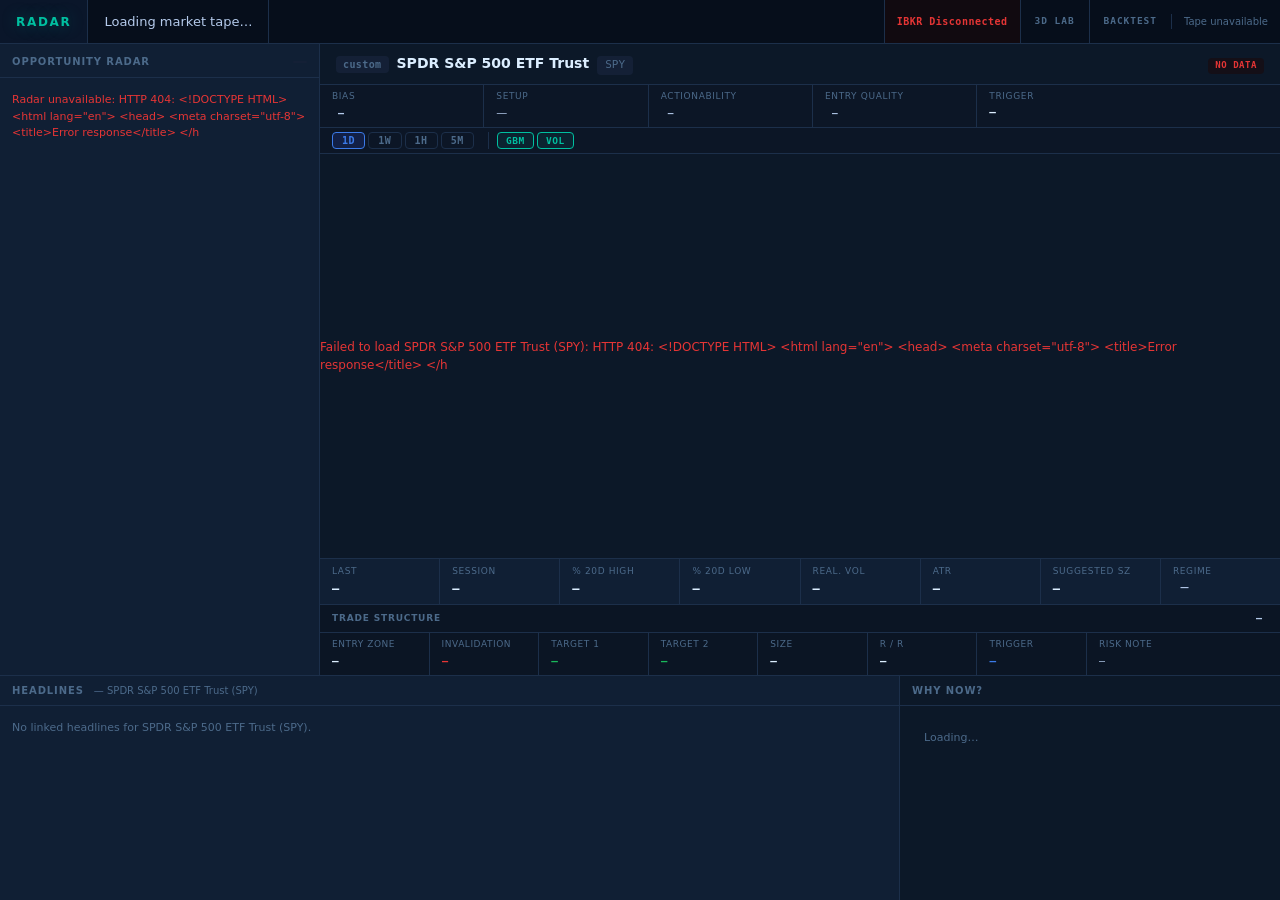
==== templates/index.html @ ae81a451 "Initial commit — SYBIL Algo-RADAR v2 - Cross-asset opportunity radar (26 instruments) with IBKR + yf" ====
<!DOCTYPE html>
<html lang="en">
<head>
  <meta charset="UTF-8">
  <meta name="viewport" content="width=device-width, initial-scale=1.0">
  <title>Cross-Asset Opportunity Radar</title>
  <link rel="stylesheet" href="/static/css/app.css">
  <script src="https://cdn.plot.ly/plotly-2.26.0.min.js" defer></script>
</head>
<body>

<div id="app">

  <!-- ── A: TAPE STRIP ────────────────────────────────────────────────────── -->
  <header id="tape-strip">
    <div id="tape-brand">RADAR</div>
    <div id="tape-scroll-wrapper">
      <div id="tape-items">
        <div class="tape-item" style="color:var(--text-dim);padding:0 16px;align-self:center">
          Loading market tape…
        </div>
      </div>
    </div>
    <!-- IBKR connection badge — always visible -->
    <div id="ibkr-badge" class="ibkr-badge disconnected" title="IBKR connection status">
      IBKR —
    </div>
    <a id="lab-link" href="/lab/3d" title="3D Research Lab — experimental views">3D Lab</a>
    <a id="bt-link" href="/research/backtest" title="Strategy Backtest &amp; Research">Backtest</a>
    <div id="tape-status"></div>
  </header>

  <!-- ── MAIN GRID (radar | detail) ──────────────────────────────────────── -->
  <div id="main-grid">

    <!-- ── B: OPPORTUNITY RADAR ─────────────────────────────────────────── -->
    <div id="radar-panel">
      <div id="radar-header">
        <h2>Opportunity Radar</h2>
        <span id="radar-count"></span>
      </div>

      <div data-role="loading" class="inline-state">
        <div class="spinner"></div>Computing signals…
      </div>
      <div data-role="error"   class="inline-state error   hidden">Radar unavailable.</div>
      <div data-role="timeout" class="inline-state timeout hidden">Opportunity radar — request timed out.</div>
      <div data-role="empty"   class="inline-state hidden">No opportunities computed.</div>

      <div data-role="content" id="radar-body" style="visibility:hidden"></div>
    </div>

    <!-- ── C: SELECTED INSTRUMENT ──────────────────────────────────────── -->
    <div id="detail-panel">

      <div id="detail-header">
        <span id="detail-rank" class="detail-rank" title="Rank in current opportunity list"></span>
        <span id="detail-title">SPDR S&amp;P 500 ETF Trust</span>
        <span id="detail-symbol-badge">SPY</span>
        <span id="detail-change"></span>
        <span id="mds-chip" class="mds-chip" title="Market data status for this instrument"></span>
      </div>

      <!-- actionability bar — answers "should I trade this right now?" -->
      <div id="action-bar">
        <div class="action-cell">
          <span class="action-label">Bias</span>
          <span class="dir-badge" id="ab-bias">—</span>
        </div>
        <div class="action-cell">
          <span class="action-label">Setup</span>
          <span class="action-value" id="ab-setup">—</span>
        </div>
        <div class="action-cell">
          <span class="action-label">Actionability</span>
          <span class="act-badge" id="ab-action">—</span>
        </div>
        <div class="action-cell">
          <span class="action-label">Entry Quality</span>
          <span class="eq-badge" id="ab-entry">—</span>
        </div>
        <div class="action-cell action-cell-wide">
          <span class="action-label">Trigger</span>
          <span class="action-trigger" id="ab-trigger">—</span>
        </div>
      </div>

      <!-- chart toolbar: timeframe + toggles -->
      <div id="chart-toolbar">
        <div id="tf-buttons">
          <button class="tf-btn active" data-tf="1d" onclick="selectTf('1d',this)">1D</button>
          <button class="tf-btn" data-tf="1w" onclick="selectTf('1w',this)">1W</button>
          <button class="tf-btn" data-tf="1h" onclick="selectTf('1h',this)">1H</button>
          <button class="tf-btn" data-tf="5m" onclick="selectTf('5m',this)">5M</button>
        </div>
        <div id="chart-toggles">
          <button class="chart-toggle active" id="tog-gbm" onclick="toggleGbm(this)" title="GBM forecast cone">GBM</button>
          <button class="chart-toggle active" id="tog-vol" onclick="toggleVol(this)" title="Volume subplot">VOL</button>
        </div>
        <span id="tf-label"></span>
      </div>

      <!-- chart area -->
      <div id="chart-panel" style="flex:1;position:relative;min-height:0;overflow:hidden;display:flex;flex-direction:column;">

        <div data-role="loading" class="panel-state">
          <div class="spinner"></div>Loading chart…
        </div>
        <div data-role="error"   class="panel-state hidden state-error">Chart unavailable.</div>
        <div data-role="timeout" class="panel-state hidden state-timeout">Chart — request timed out.</div>
        <div data-role="empty"   class="panel-state hidden state-empty">No chart data available.</div>

        <div data-role="content" id="price-chart" style="flex:1;visibility:hidden;"></div>
      </div>

      <!-- ── context bar ────────────────────────────────────────────────── -->
      <div id="context-bar">
        <div class="ctx-cell">
          <span class="ctx-label">Last</span>
          <span class="ctx-value" id="ctx-last">—</span>
        </div>
        <div class="ctx-cell">
          <span class="ctx-label">Session</span>
          <span class="ctx-value" id="ctx-chg">—</span>
        </div>
        <div class="ctx-cell">
          <span class="ctx-label">% 20D High</span>
          <span class="ctx-value" id="ctx-high20">—</span>
        </div>
        <div class="ctx-cell">
          <span class="ctx-label">% 20D Low</span>
          <span class="ctx-value" id="ctx-low20">—</span>
        </div>
        <div class="ctx-cell">
          <span class="ctx-label">Real. Vol</span>
          <span class="ctx-value" id="ctx-rvol">—</span>
        </div>
        <div class="ctx-cell">
          <span class="ctx-label">ATR</span>
          <span class="ctx-value" id="ctx-atr">—</span>
        </div>
        <div class="ctx-cell">
          <span class="ctx-label">Suggested Sz</span>
          <span class="ctx-value" id="ctx-size">—</span>
        </div>
        <div class="ctx-cell">
          <span class="ctx-label">Regime</span>
          <span class="regime-chip" id="ctx-regime">—</span>
        </div>
      </div>

      <!-- ── trade structure box ─────────────────────────────────────────── -->
      <div id="trade-box">
        <div id="trade-box-header">
          <span>Trade Structure</span>
          <span id="ts-direction-badge" class="dir-badge">—</span>
        </div>
        <div id="trade-cells">
          <div class="trade-cell">
            <span class="trade-label">Entry Zone</span>
            <span class="trade-val" id="ts-entry">—</span>
          </div>
          <div class="trade-cell">
            <span class="trade-label">Invalidation</span>
            <span class="trade-val danger" id="ts-invalid">—</span>
          </div>
          <div class="trade-cell">
            <span class="trade-label">Target 1</span>
            <span class="trade-val pos" id="ts-t1">—</span>
          </div>
          <div class="trade-cell">
            <span class="trade-label">Target 2</span>
            <span class="trade-val pos" id="ts-t2">—</span>
          </div>
          <div class="trade-cell">
            <span class="trade-label">Size</span>
            <span class="trade-val" id="ts-size">—</span>
          </div>
          <div class="trade-cell">
            <span class="trade-label">R / R</span>
            <span class="trade-val" id="ts-rr">—</span>
          </div>
          <div class="trade-cell">
            <span class="trade-label">Trigger</span>
            <span class="trade-val" id="ts-trigger">—</span>
          </div>
          <div class="trade-cell trade-cell-wide">
            <span class="trade-label">Risk Note</span>
            <span class="trade-val dim" id="ts-note">—</span>
          </div>
        </div>
      </div>

    </div><!-- /detail-panel -->
  </div><!-- /main-grid -->

  <!-- ── BOTTOM GRID (news | why-now) ─────────────────────────────────────── -->
  <div id="bottom-grid">

    <!-- ── D: NEWS ──────────────────────────────────────────────────────── -->
    <div id="news-panel">
      <div id="news-header">
        <h3>Headlines</h3>
        <span id="news-instrument-label"></span>
      </div>
      <div id="news-list">
        <div class="inline-state">Select an instrument to load headlines.</div>
      </div>
    </div>

    <!-- ── E: WHY NOW ───────────────────────────────────────────────────── -->
    <div id="whynow-panel">
      <div id="whynow-header">
        <h3>Why Now?</h3>
      </div>
      <div id="whynow-bullets">
        <div class="inline-state">Select an instrument.</div>
      </div>
    </div>

  </div><!-- /bottom-grid -->

</div><!-- /app -->

<script src="/static/js/app.js"></script>
</body>
</html>
---- static/css/app.css ----
/* ── reset & base ─────────────────────────────────────────────────────────── */
*, *::before, *::after { box-sizing: border-box; margin: 0; padding: 0; }

:root {
  /* ─── SYBIL Design Tokens ─────────────────────────────────────────────── */
  /* Backgrounds — cold deep navy, not generic black */
  --sybil-bg-main:     #07101e;
  --sybil-bg-surface:  #0c1828;
  --sybil-bg-panel:    #101f34;
  --sybil-bg-elevated: #152640;
  --sybil-bg-tape:     #060e1b;
  --sybil-bg-brand:    #0a162a;

  /* Borders */
  --sybil-border:      #1c2f4a;
  --sybil-border-hi:   #274868;

  /* Text */
  --sybil-text-main:   #b4caeb;
  --sybil-text-muted:  #4c6a8a;
  --sybil-text-bright: #dceeff;

  /* Accents */
  --sybil-accent-1:    #3b7ae8;   /* primary blue */
  --sybil-accent-dim:  #122046;   /* accent bg */
  --sybil-accent-2:    #00bfa0;   /* teal — brand differentiation */

  /* Semantic */
  --sybil-pos:         #19b85a;
  --sybil-pos-bg:      #052214;
  --sybil-neg:         #e53535;
  --sybil-neg-bg:      #300808;
  --sybil-warning:     #e5980a;
  --sybil-success:     #19b85a;
  --sybil-danger:      #e53535;

  /* Tags & chips */
  --sybil-tag-bg:      #142036;
  --sybil-tag-text:    #608ab2;

  /* Chart */
  --sybil-grid:        #18293e;

  /* Typography */
  --sybil-mono:   "JetBrains Mono", "Fira Code", "Cascadia Code", ui-monospace, monospace;
  --sybil-sans:   "Inter", system-ui, -apple-system, sans-serif;
  --sybil-radius:    4px;
  --sybil-radius-lg: 8px;
}

html, body {
  height: 100%;
  background: var(--sybil-bg-main);
  color: var(--sybil-text-main);
  font-family: var(--sybil-sans);
  font-size: 13px;
  line-height: 1.5;
  overflow: hidden;
}

#app {
  display: grid;
  grid-template-rows: 44px 1fr 224px;
  grid-template-columns: 1fr;
  height: 100vh;
  overflow: hidden;
}

/* ── tape strip ──────────────────────────────────────────────────────────── */
#tape-strip {
  grid-row: 1;
  display: flex;
  align-items: center;
  background: var(--sybil-bg-tape);
  border-bottom: 1px solid var(--sybil-border);
  overflow: hidden;
  position: relative;
  gap: 0;
}

#tape-brand {
  flex-shrink: 0;
  padding: 0 16px;
  font-weight: 700;
  font-size: 12px;
  letter-spacing: 0.14em;
  color: var(--sybil-accent-2);
  border-right: 1px solid var(--sybil-border);
  height: 100%;
  display: flex;
  align-items: center;
  background: var(--sybil-bg-brand);
  white-space: nowrap;
  text-shadow: 0 0 16px rgba(0,191,160,0.35);
}

#tape-scroll-wrapper {
  flex: 1;
  overflow: hidden;
  mask-image: linear-gradient(to right, transparent 0%, black 2%, black 98%, transparent 100%);
}

#tape-items {
  display: flex;
  gap: 0;
  width: max-content;
  animation: tape-scroll 70s linear infinite;
}

#tape-items:hover { animation-play-state: paused; }

@keyframes tape-scroll {
  0%   { transform: translateX(0); }
  100% { transform: translateX(-50%); }
}

.tape-item {
  display: flex;
  flex-direction: column;
  justify-content: center;
  padding: 0 16px;
  border-right: 1px solid var(--sybil-border);
  min-width: 118px;
  cursor: pointer;
  transition: background 0.12s;
  height: 44px;
}
.tape-item:hover { background: var(--sybil-bg-panel); }

.tape-symbol {
  font-family: var(--sybil-mono);
  font-size: 10.5px;
  font-weight: 700;
  color: var(--sybil-text-bright);
  letter-spacing: 0.04em;
  line-height: 1.2;
}

.tape-name {
  font-size: 9px;
  color: var(--sybil-text-muted);
  white-space: nowrap;
  overflow: hidden;
  text-overflow: ellipsis;
  max-width: 106px;
  line-height: 1.2;
}

.tape-price {
  font-family: var(--sybil-mono);
  font-size: 11px;
  font-weight: 600;
  color: var(--sybil-text-main);
  line-height: 1.2;
}

.tape-chg { font-family: var(--sybil-mono); font-size: 10px; line-height: 1.2; }
.tape-chg.pos  { color: var(--sybil-pos); }
.tape-chg.neg  { color: var(--sybil-neg); }
.tape-chg.flat { color: var(--sybil-text-muted); }

#tape-status {
  flex-shrink: 0;
  padding: 0 12px;
  font-size: 10px;
  color: var(--sybil-text-muted);
  border-left: 1px solid var(--sybil-border);
  white-space: nowrap;
}

/* ── main grid ───────────────────────────────────────────────────────────── */
#main-grid {
  grid-row: 2;
  display: grid;
  grid-template-columns: 320px 1fr;
  overflow: hidden;
  border-bottom: 1px solid var(--sybil-border);
}

/* ── radar panel ─────────────────────────────────────────────────────────── */
#radar-panel {
  background: var(--sybil-bg-panel);
  border-right: 1px solid var(--sybil-border);
  display: flex;
  flex-direction: column;
  overflow: hidden;
}

#radar-header {
  padding: 10px 12px 8px;
  border-bottom: 1px solid var(--sybil-border);
  display: flex;
  align-items: center;
  gap: 8px;
  flex-shrink: 0;
}

#radar-header h2 {
  font-size: 10px;
  font-weight: 700;
  letter-spacing: 0.09em;
  color: var(--sybil-text-muted);
  text-transform: uppercase;
  flex: 1;
}

#radar-count {
  font-size: 10px;
  color: var(--sybil-text-muted);
  background: var(--sybil-tag-bg);
  padding: 1px 7px;
  border-radius: 10px;
}

#radar-body {
  flex: 1;
  overflow-y: auto;
}

#radar-body::-webkit-scrollbar { width: 4px; }
#radar-body::-webkit-scrollbar-track { background: transparent; }
#radar-body::-webkit-scrollbar-thumb { background: var(--sybil-border-hi); border-radius: 2px; }

.radar-row {
  padding: 9px 12px;
  border-bottom: 1px solid var(--sybil-border);
  cursor: pointer;
  transition: background 0.1s;
}
.radar-row:hover    { background: #162540; }
.radar-row.selected { background: var(--sybil-accent-dim); border-left: 2px solid var(--sybil-accent-1); }

.radar-row-top {
  display: flex;
  align-items: center;
  gap: 6px;
  margin-bottom: 4px;
}

.radar-name {
  font-size: 12px;
  font-weight: 600;
  color: var(--sybil-text-bright);
  flex: 1;
  white-space: nowrap;
  overflow: hidden;
  text-overflow: ellipsis;
}

.dir-badge {
  font-size: 10px;
  font-weight: 700;
  font-family: var(--sybil-mono);
  padding: 1px 6px;
  border-radius: var(--sybil-radius);
  flex-shrink: 0;
}
.dir-badge.long  { background: var(--sybil-pos-bg);  color: var(--sybil-pos); }
.dir-badge.short { background: var(--sybil-neg-bg);  color: var(--sybil-neg); }

.conv-bar-wrap {
  display: flex;
  align-items: center;
  gap: 6px;
  margin-bottom: 4px;
}
.conv-bar-bg {
  flex: 1;
  height: 3px;
  background: var(--sybil-border-hi);
  border-radius: 2px;
  overflow: hidden;
}
.conv-bar-fill {
  height: 100%;
  border-radius: 2px;
  background: var(--sybil-accent-1);
  transition: width 0.4s ease;
}
.conv-bar-fill.high { background: var(--sybil-pos); }
.conv-bar-fill.low  { background: var(--sybil-text-muted); }

.conv-val {
  font-family: var(--sybil-mono);
  font-size: 10px;
  color: var(--sybil-text-bright);
  width: 24px;
  text-align: right;
  flex-shrink: 0;
}

.radar-meta {
  display: flex;
  gap: 10px;
  font-size: 10px;
  color: var(--sybil-text-muted);
  font-family: var(--sybil-mono);
  flex-wrap: wrap;
}

.radar-meta span { white-space: nowrap; }
.radar-meta .hi  { color: var(--sybil-text-main); }

.radar-reason {
  font-size: 10px;
  color: var(--sybil-text-muted);
  margin-top: 4px;
  line-height: 1.4;
  overflow: hidden;
  display: -webkit-box;
  -webkit-line-clamp: 2;
  -webkit-box-orient: vertical;
}

.tag-list { display: flex; flex-wrap: wrap; gap: 4px; margin-top: 4px; }
.tag {
  font-size: 9px;
  padding: 1px 5px;
  border-radius: 3px;
  background: var(--sybil-tag-bg);
  color: var(--sybil-tag-text);
  text-transform: uppercase;
  letter-spacing: 0.05em;
  font-weight: 600;
}

/* ── detail panel ────────────────────────────────────────────────────────── */
#detail-panel {
  display: flex;
  flex-direction: column;
  overflow: hidden;
  background: var(--sybil-bg-surface);
}

#detail-header {
  padding: 9px 16px;
  border-bottom: 1px solid var(--sybil-border);
  display: flex;
  align-items: baseline;
  gap: 8px;
  flex-shrink: 0;
}

#detail-title {
  font-size: 14px;
  font-weight: 600;
  color: var(--sybil-text-bright);
}

#detail-symbol-badge {
  font-family: var(--sybil-mono);
  font-size: 11px;
  color: var(--sybil-text-muted);
  background: var(--sybil-tag-bg);
  padding: 1px 8px;
  border-radius: var(--sybil-radius);
}

#detail-class {
  font-size: 10px;
  color: var(--sybil-text-muted);
}

/* rank indicator in detail header */
.detail-rank {
  font-family: var(--sybil-mono);
  font-size: 10px;
  font-weight: 700;
  padding: 1px 7px;
  border-radius: var(--sybil-radius);
  background: var(--sybil-accent-dim);
  color: var(--sybil-accent-1);
  flex-shrink: 0;
  letter-spacing: 0.04em;
}
.detail-rank.custom {
  background: var(--sybil-tag-bg);
  color: var(--sybil-text-muted);
}

#detail-change {
  margin-left: auto;
  font-family: var(--sybil-mono);
  font-size: 13px;
  font-weight: 600;
  letter-spacing: 0.01em;
}
#detail-change.pos { color: var(--sybil-pos); }
#detail-change.neg { color: var(--sybil-neg); }

#chart-area {
  flex: 1;
  position: relative;
  min-height: 0;
}

#price-chart {
  width: 100%;
  height: 100%;
}

/* chart states */
.panel-state {
  position: absolute;
  inset: 0;
  display: flex;
  align-items: center;
  justify-content: center;
  font-size: 12px;
  color: var(--sybil-text-muted);
  background: var(--sybil-bg-surface);
  z-index: 10;
}
.panel-state.hidden { display: none; }

.spinner {
  width: 20px; height: 20px;
  border: 2px solid var(--sybil-border-hi);
  border-top-color: var(--sybil-accent-1);
  border-radius: 50%;
  animation: spin 0.8s linear infinite;
  margin-right: 8px;
}
@keyframes spin { to { transform: rotate(360deg); } }

.state-error   { color: var(--sybil-neg); }
.state-timeout { color: #f97316; }
.state-empty   { color: var(--sybil-text-muted); }

/* ── context bar ─────────────────────────────────────────────────────────── */
#context-bar {
  flex-shrink: 0;
  display: flex;
  gap: 0;
  border-top: 1px solid var(--sybil-border);
  background: var(--sybil-bg-panel);
}

.ctx-cell {
  flex: 1;
  padding: 6px 12px;
  border-right: 1px solid var(--sybil-border);
  display: flex;
  flex-direction: column;
  gap: 2px;
}
.ctx-cell:last-child { border-right: none; }

.ctx-label {
  font-size: 9px;
  text-transform: uppercase;
  letter-spacing: 0.07em;
  color: var(--sybil-text-muted);
}

.ctx-value {
  font-family: var(--sybil-mono);
  font-size: 12px;
  font-weight: 600;
  color: var(--sybil-text-bright);
}
.ctx-value.pos { color: var(--sybil-pos); }
.ctx-value.neg { color: var(--sybil-neg); }

/* ── bottom grid ─────────────────────────────────────────────────────────── */
#bottom-grid {
  grid-row: 3;
  display: grid;
  grid-template-columns: 1fr 380px;
  overflow: hidden;
}

/* ── news panel ──────────────────────────────────────────────────────────── */
#news-panel {
  background: var(--sybil-bg-panel);
  border-right: 1px solid var(--sybil-border);
  display: flex;
  flex-direction: column;
  overflow: hidden;
}

#news-header {
  padding: 7px 12px;
  border-bottom: 1px solid var(--sybil-border);
  display: flex;
  align-items: center;
  gap: 8px;
  flex-shrink: 0;
}

#news-header h3 {
  font-size: 10px;
  font-weight: 700;
  letter-spacing: 0.09em;
  color: var(--sybil-text-muted);
  text-transform: uppercase;
}

#news-instrument-label {
  font-size: 10px;
  color: var(--sybil-text-muted);
  margin-left: 2px;
}

#news-list {
  flex: 1;
  overflow-y: auto;
}

#news-list::-webkit-scrollbar { width: 3px; }
#news-list::-webkit-scrollbar-thumb { background: var(--sybil-border-hi); }

/* news items */
.news-item {
  padding: 8px 12px;
  border-bottom: 1px solid var(--sybil-border);
  display: flex;
  flex-direction: column;
  gap: 3px;
  cursor: pointer;
  transition: background 0.1s;
  text-decoration: none;
  color: inherit;
  user-select: none;
}
.news-item:hover { background: #162540; }

.news-row1 {
  display: flex;
  align-items: flex-start;
  gap: 8px;
}

.news-title {
  font-size: 11.5px;
  color: var(--sybil-text-main);
  line-height: 1.45;
  flex: 1;
}

.sentiment-badge {
  font-size: 9px;
  padding: 1px 5px;
  border-radius: 3px;
  font-weight: 600;
  letter-spacing: 0.04em;
  flex-shrink: 0;
  margin-top: 2px;
  white-space: nowrap;
}
.sentiment-badge.bullish { background: var(--sybil-pos-bg); color: var(--sybil-pos); }
.sentiment-badge.bearish { background: var(--sybil-neg-bg); color: var(--sybil-neg); }

/* news risk tags */
.risk-tag {
  font-size: 9px;
  padding: 1px 5px;
  border-radius: 3px;
  font-weight: 600;
  letter-spacing: 0.04em;
  flex-shrink: 0;
  margin-top: 2px;
  white-space: nowrap;
  background: var(--sybil-tag-bg);
  color: var(--sybil-tag-text);
}
.risk-tag.policy       { background: #1a1a3e; color: #818cf8; }
.risk-tag.earnings     { background: #0a2c1a; color: #4ade80; }
.risk-tag.geo-risk     { background: #2a1508; color: #fb923c; }
.risk-tag.supply-chain { background: #0a2230; color: #22d3ee; }
.risk-tag.regulatory   { background: #231a2e; color: #d946ef; }
.risk-tag.corporate    { background: #1a1a32; color: #a5b4fc; }
.risk-tag.market       { background: var(--sybil-tag-bg); color: var(--sybil-text-muted); }

.news-meta {
  font-size: 10px;
  color: var(--sybil-text-muted);
  font-family: var(--sybil-mono);
}

/* news inline expand */
.news-expand {
  display: none;
  margin-top: 6px;
  padding-top: 6px;
  border-top: 1px solid var(--sybil-border);
}
.news-item.news-expanded .news-expand { display: block; }

.news-bullets {
  display: flex;
  flex-direction: column;
  gap: 5px;
  margin-bottom: 8px;
}
.news-bullet {
  font-size: 10.5px;
  color: var(--sybil-text-muted);
  line-height: 1.5;
  padding-left: 4px;
}
.news-open-link {
  display: inline-block;
  font-size: 10px;
  font-weight: 700;
  font-family: var(--sybil-mono);
  color: var(--sybil-accent-1);
  text-decoration: none;
  letter-spacing: 0.03em;
  padding: 2px 0;
}
.news-open-link:hover { color: #6ba0ff; }

/* ── why-now panel ───────────────────────────────────────────────────────── */
#whynow-panel {
  background: var(--sybil-bg-surface);
  display: flex;
  flex-direction: column;
  overflow: hidden;
}

#whynow-header {
  padding: 7px 12px;
  border-bottom: 1px solid var(--sybil-border);
  flex-shrink: 0;
}

#whynow-header h3 {
  font-size: 10px;
  font-weight: 700;
  letter-spacing: 0.09em;
  color: var(--sybil-text-muted);
  text-transform: uppercase;
}

#whynow-bullets {
  flex: 1;
  overflow-y: auto;
  padding: 10px 12px;
  display: flex;
  flex-direction: column;
  gap: 10px;
}

.why-bullet {
  display: flex;
  flex-direction: column;
  gap: 3px;
}

.why-tag {
  font-size: 9px;
  font-weight: 700;
  letter-spacing: 0.08em;
  text-transform: uppercase;
  color: var(--sybil-accent-1);
}

.why-text {
  font-size: 11px;
  color: var(--sybil-text-main);
  line-height: 1.5;
}

/* ── panel loading states (inline) ───────────────────────────────────────── */
.inline-state {
  padding: 14px 12px;
  font-size: 11px;
  color: var(--sybil-text-muted);
  display: flex;
  align-items: center;
  gap: 8px;
}
.inline-state.error   { color: var(--sybil-neg); }
.inline-state.timeout { color: #f97316; }
.inline-state.hidden  { display: none; }

/* ── scrollbars global ────────────────────────────────────────────────────── */
::-webkit-scrollbar       { width: 4px; height: 4px; }
::-webkit-scrollbar-track { background: transparent; }
::-webkit-scrollbar-thumb { background: var(--sybil-border-hi); border-radius: 2px; }

/* ── placeholder / empty ─────────────────────────────────────────────────── */
.placeholder-row {
  padding: 20px 12px;
  text-align: center;
  color: var(--sybil-text-muted);
  font-size: 11px;
}

/* ── regime chip ─────────────────────────────────────────────────────────── */
.regime-chip {
  font-size: 9px;
  font-weight: 700;
  letter-spacing: 0.08em;
  text-transform: uppercase;
  padding: 1px 7px;
  border-radius: var(--sybil-radius);
}
.regime-chip.trending  { background: #062214; color: #22c55e; }
.regime-chip.extended  { background: #261800; color: #f59e0b; }
.regime-chip.coiling   { background: #141230; color: #818cf8; }
.regime-chip.ranging   { background: var(--sybil-tag-bg); color: var(--sybil-tag-text); }

/* ── rank numbers in radar rows ──────────────────────────────────────────── */
.rank-num {
  font-family: var(--sybil-mono);
  font-size: 10px;
  font-weight: 700;
  color: var(--sybil-text-muted);
  width: 18px;
  flex-shrink: 0;
  text-align: right;
  padding-right: 4px;
}
.rank-num.top { color: var(--sybil-accent-1); }

/* ── trade structure box ─────────────────────────────────────────────────── */
#trade-box {
  flex-shrink: 0;
  background: #0b1524;
  border-top: 1px solid var(--sybil-border);
}

#trade-box-header {
  padding: 5px 12px;
  border-bottom: 1px solid var(--sybil-border);
  display: flex;
  align-items: center;
  gap: 8px;
}
#trade-box-header > span:first-child {
  font-size: 9px;
  font-weight: 700;
  letter-spacing: 0.09em;
  text-transform: uppercase;
  color: var(--sybil-text-muted);
  flex: 1;
}

#trade-cells {
  display: flex;
}

.trade-cell {
  flex: 1;
  padding: 5px 12px;
  border-right: 1px solid var(--sybil-border);
  display: flex;
  flex-direction: column;
  gap: 2px;
  min-width: 0;
}
.trade-cell:last-child { border-right: none; }
.trade-cell-wide { flex: 2; }

.trade-label {
  font-size: 9px;
  text-transform: uppercase;
  letter-spacing: 0.06em;
  color: var(--sybil-text-muted);
  white-space: nowrap;
}

.trade-val {
  font-family: var(--sybil-mono);
  font-size: 11px;
  font-weight: 600;
  color: var(--sybil-text-bright);
  white-space: nowrap;
  overflow: hidden;
  text-overflow: ellipsis;
}
.trade-val.danger { color: var(--sybil-neg); }
.trade-val.pos    { color: var(--sybil-pos); }
.trade-val.dim    {
  color: var(--sybil-text-main);
  font-weight: 400;
  font-size: 10px;
  white-space: normal;
  line-height: 1.4;
}

/* ── IBKR connection badge ───────────────────────────────────────────────── */
.ibkr-badge {
  flex-shrink: 0;
  padding: 0 12px;
  font-size: 10px;
  font-weight: 700;
  font-family: var(--sybil-mono);
  letter-spacing: 0.05em;
  border-left: 1px solid var(--sybil-border);
  height: 100%;
  display: flex;
  align-items: center;
  white-space: nowrap;
  cursor: default;
}
.ibkr-badge.connected    { color: #22c55e; background: rgba(5,34,20,0.6); }
.ibkr-badge.delayed      { color: #eab308; background: rgba(30,24,0,0.5); }
.ibkr-badge.disconnected { color: #e53535; background: rgba(28,6,6,0.5); }

/* ── market data status chip (detail header) ─────────────────────────────── */
.mds-chip {
  font-size: 9px;
  font-weight: 700;
  font-family: var(--sybil-mono);
  letter-spacing: 0.06em;
  text-transform: uppercase;
  padding: 1px 7px;
  border-radius: var(--sybil-radius);
  flex-shrink: 0;
}
.mds-chip.live         { background: rgba(5,34,20,0.7);   color: #22c55e; }
.mds-chip.delayed      { background: rgba(30,24,0,0.6);   color: #eab308; }
.mds-chip.unsupported  { background: rgba(28,6,6,0.5);    color: #e53535; }
.mds-chip.error        { background: rgba(28,6,6,0.5);    color: #e53535; }
.mds-chip.disconnected { background: rgba(28,6,6,0.4);    color: #f97316; }

/* ── actionability bar ───────────────────────────────────────────────────── */
#action-bar {
  flex-shrink: 0;
  display: flex;
  gap: 0;
  background: #0c1626;
  border-bottom: 1px solid var(--sybil-border);
}

.action-cell {
  flex: 1;
  padding: 5px 12px;
  border-right: 1px solid var(--sybil-border);
  display: flex;
  flex-direction: column;
  gap: 2px;
}
.action-cell:last-child  { border-right: none; }
.action-cell-wide        { flex: 2; }

.action-label {
  font-size: 9px;
  text-transform: uppercase;
  letter-spacing: 0.07em;
  color: var(--sybil-text-muted);
}

.action-value {
  font-size: 11px;
  font-weight: 500;
  color: var(--sybil-text-main);
  text-transform: capitalize;
}

.action-trigger {
  font-family: var(--sybil-mono);
  font-size: 11px;
  color: var(--sybil-text-bright);
  font-weight: 600;
}

/* ── actionability state badges ──────────────────────────────────────────── */
.act-badge {
  font-size: 9.5px;
  font-weight: 700;
  font-family: var(--sybil-mono);
  letter-spacing: 0.06em;
  text-transform: uppercase;
  padding: 1px 7px;
  border-radius: var(--sybil-radius);
  display: inline-block;
  flex-shrink: 0;
}
.act-badge.high   { background: rgba(5,34,20,0.8);   color: #22c55e; }
.act-badge.medium { background: rgba(30,24,0,0.7);   color: #eab308; }
.act-badge.low    { background: rgba(30,18,0,0.7);   color: #f97316; }
.act-badge.wait   { background: rgba(28,6,6,0.7);    color: #e53535; }

/* entry quality badges */
.eq-badge {
  font-size: 9.5px;
  font-weight: 700;
  font-family: var(--sybil-mono);
  letter-spacing: 0.06em;
  text-transform: uppercase;
  padding: 1px 7px;
  border-radius: var(--sybil-radius);
  display: inline-block;
  flex-shrink: 0;
}
.eq-badge.strong     { background: rgba(5,34,20,0.7);   color: #4ade80; }
.eq-badge.acceptable { background: rgba(18,32,52,0.7);  color: #6fa8d8; }
.eq-badge.weak       { background: rgba(30,24,0,0.6);   color: #eab308; }
.eq-badge.wait       { background: rgba(28,6,6,0.6);    color: #e53535; }

/* ── radar: trigger line ─────────────────────────────────────────────────── */
.radar-trigger {
  font-family: var(--sybil-mono);
  font-size: 10px;
  color: var(--sybil-accent-1);
  margin-top: 3px;
  opacity: 0.9;
}

/* ── radar: wait tag ─────────────────────────────────────────────────────── */
.tag-wait {
  background: rgba(28,6,6,0.6) !important;
  color: #e53535 !important;
}

/* ── trade trigger field ─────────────────────────────────────────────────── */
#ts-trigger {
  font-family: var(--sybil-mono);
  color: var(--sybil-accent-1);
  font-weight: 600;
}

/* ── lab link in tape brand area ─────────────────────────────────────────── */
#lab-link {
  flex-shrink: 0;
  padding: 0 14px;
  font-size: 9.5px;
  font-weight: 700;
  font-family: var(--sybil-mono);
  letter-spacing: 0.1em;
  color: var(--sybil-text-muted);
  border-left: 1px solid var(--sybil-border);
  height: 100%;
  display: flex;
  align-items: center;
  text-decoration: none;
  text-transform: uppercase;
  transition: color 0.15s, background 0.15s;
  white-space: nowrap;
}
#lab-link:hover {
  color: var(--sybil-accent-2);
  background: rgba(0,191,160,0.06);
}
#bt-link {
  flex-shrink: 0;
  padding: 0 14px;
  font-size: 9.5px;
  font-weight: 700;
  font-family: var(--sybil-mono);
  letter-spacing: 0.1em;
  color: var(--sybil-text-muted);
  border-left: 1px solid var(--sybil-border);
  height: 100%;
  display: flex;
  align-items: center;
  text-decoration: none;
  text-transform: uppercase;
  transition: color 0.15s, background 0.15s;
  white-space: nowrap;
}
#bt-link:hover {
  color: var(--sybil-accent-1);
  background: rgba(59,122,232,0.06);
}

/* ── chart toolbar (timeframe + toggles) ─────────────────────────────────── */
#chart-toolbar {
  flex-shrink: 0;
  display: flex;
  align-items: center;
  gap: 6px;
  padding: 4px 12px;
  background: #0c1626;
  border-bottom: 1px solid var(--sybil-border);
}

#tf-buttons {
  display: flex;
  gap: 3px;
}

.tf-btn {
  background: transparent;
  border: 1px solid var(--sybil-border);
  color: var(--sybil-text-muted);
  font-size: 10px;
  font-family: var(--sybil-mono);
  font-weight: 700;
  letter-spacing: 0.06em;
  padding: 2px 9px;
  border-radius: var(--sybil-radius);
  cursor: pointer;
  transition: all 0.1s;
}
.tf-btn:hover  { border-color: var(--sybil-border-hi); color: var(--sybil-text-main); }
.tf-btn.active {
  background: var(--sybil-accent-dim);
  border-color: var(--sybil-accent-1);
  color: var(--sybil-accent-1);
}

#chart-toggles {
  display: flex;
  gap: 3px;
  margin-left: 8px;
  padding-left: 8px;
  border-left: 1px solid var(--sybil-border);
}

.chart-toggle {
  background: transparent;
  border: 1px solid var(--sybil-border);
  color: var(--sybil-text-muted);
  font-size: 9.5px;
  font-family: var(--sybil-mono);
  font-weight: 700;
  letter-spacing: 0.06em;
  padding: 2px 8px;
  border-radius: var(--sybil-radius);
  cursor: pointer;
  transition: all 0.1s;
}
.chart-toggle:hover { border-color: var(--sybil-border-hi); color: var(--sybil-text-main); }
.chart-toggle.active {
  background: rgba(0,191,160,0.08);
  border-color: var(--sybil-accent-2);
  color: var(--sybil-accent-2);
}

#tf-label {
  font-size: 9px;
  font-family: var(--sybil-mono);
  color: var(--sybil-text-muted);
  margin-left: auto;
}
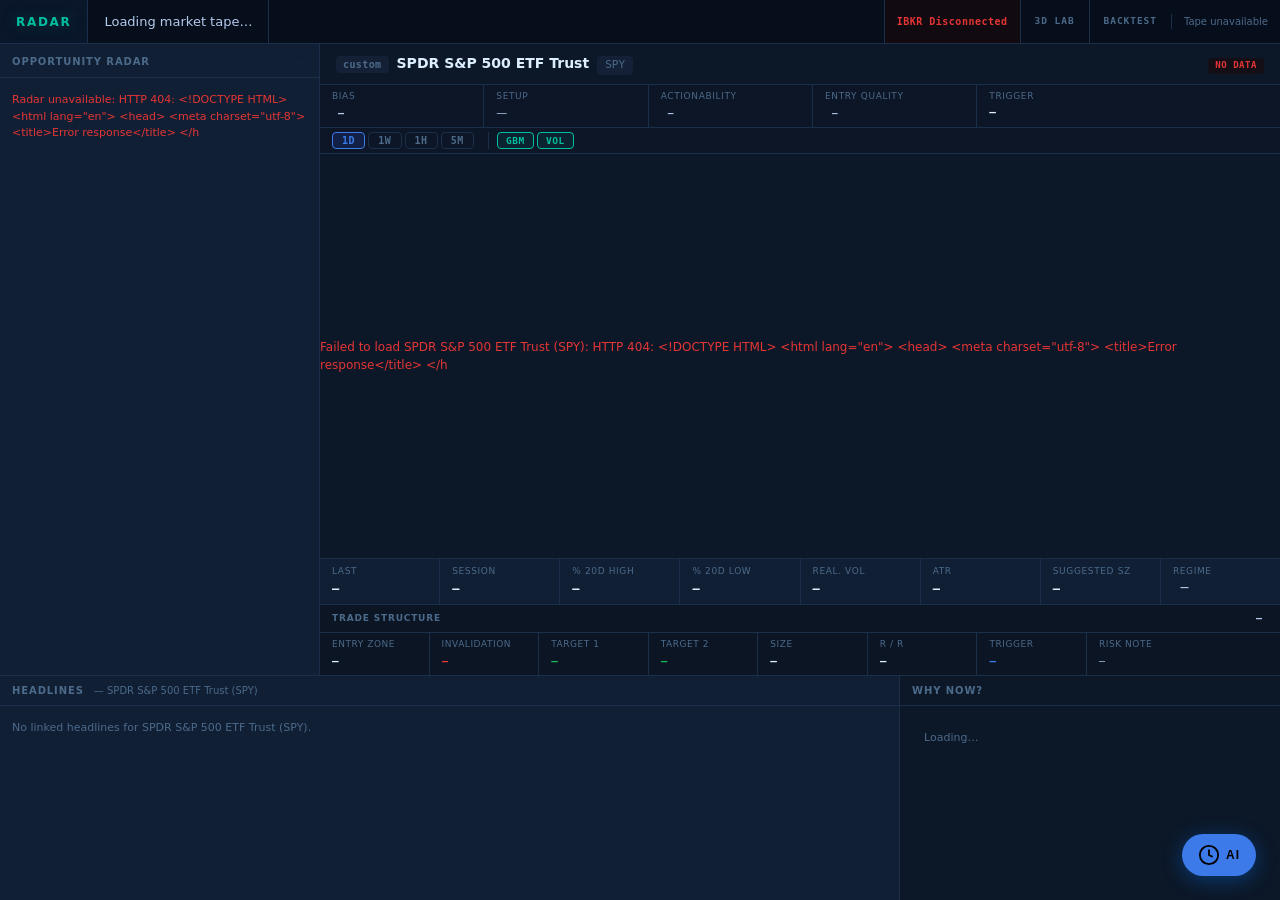
==== commit f918d5b2: "Add Perplexity AI research assistant" ====
--- a/templates/index.html
+++ b/templates/index.html
@@ -222,6 +222,34 @@
 
 </div><!-- /app -->
 
+<!-- ── AI RESEARCH ASSISTANT ─────────────────────────────────────────────── -->
+<button id="ai-fab" onclick="toggleAiPanel()" title="AI Research Assistant">
+  <svg width="22" height="22" viewBox="0 0 24 24" fill="none" stroke="currentColor" stroke-width="2">
+    <path d="M12 2a10 10 0 0 1 10 10c0 5.52-4.48 10-10 10S2 17.52 2 12 6.48 2 12 2z"/>
+    <path d="M12 6v6l4 2"/>
+  </svg>
+  AI
+</button>
+
+<div id="ai-panel" class="ai-panel hidden">
+  <div id="ai-header">
+    <span>AI Research Assistant</span>
+    <span id="ai-model-tag">Perplexity Sonar</span>
+    <button id="ai-close" onclick="toggleAiPanel()">✕</button>
+  </div>
+  <div id="ai-messages"></div>
+  <div id="ai-suggestions">
+    <button class="ai-suggest" onclick="aiSuggest(this)">What's driving oil prices today?</button>
+    <button class="ai-suggest" onclick="aiSuggest(this)">Macro outlook for gold this week?</button>
+    <button class="ai-suggest" onclick="aiSuggest(this)">Analyse the current VIX level</button>
+  </div>
+  <div id="ai-input-row">
+    <input id="ai-input" type="text" placeholder="Ask about markets, instruments, macro…" onkeydown="if(event.key==='Enter')sendAiMessage()">
+    <button id="ai-send" onclick="sendAiMessage()">↑</button>
+  </div>
+</div>
+
 <script src="/static/js/app.js"></script>
+<script src="/static/js/ai_chat.js"></script>
 </body>
 </html>
--- a/static/css/app.css
+++ b/static/css/app.css
@@ -1028,3 +1028,154 @@
   color: var(--sybil-text-muted);
   margin-left: auto;
 }
+
+/* ── AI Research Assistant ─────────────────────────────────────────────────── */
+#ai-fab {
+  position: fixed;
+  bottom: 24px;
+  right: 24px;
+  z-index: 1000;
+  display: flex;
+  align-items: center;
+  gap: 6px;
+  padding: 10px 16px;
+  background: var(--sybil-accent-1);
+  color: #000;
+  border: none;
+  border-radius: 24px;
+  font-size: 12px;
+  font-weight: 700;
+  letter-spacing: 0.08em;
+  cursor: pointer;
+  box-shadow: 0 4px 20px rgba(0,120,255,0.35);
+  transition: transform 0.15s, box-shadow 0.15s;
+}
+#ai-fab:hover { transform: translateY(-2px); box-shadow: 0 6px 28px rgba(0,120,255,0.5); }
+
+.ai-panel {
+  position: fixed;
+  bottom: 80px;
+  right: 24px;
+  z-index: 999;
+  width: 380px;
+  height: 520px;
+  background: var(--sybil-bg-panel);
+  border: 1px solid var(--sybil-border-hi);
+  border-radius: 12px;
+  display: flex;
+  flex-direction: column;
+  box-shadow: 0 8px 40px rgba(0,0,0,0.6);
+  overflow: hidden;
+  transition: opacity 0.2s, transform 0.2s;
+}
+.ai-panel.hidden { display: none; }
+
+#ai-header {
+  display: flex;
+  align-items: center;
+  gap: 8px;
+  padding: 12px 14px;
+  background: var(--sybil-bg-elevated);
+  border-bottom: 1px solid var(--sybil-border);
+  font-size: 12px;
+  font-weight: 700;
+  color: var(--sybil-text-main);
+  letter-spacing: 0.06em;
+}
+#ai-model-tag {
+  margin-left: auto;
+  font-size: 9px;
+  font-family: var(--sybil-mono);
+  color: var(--sybil-accent-2);
+  background: rgba(0,191,160,0.08);
+  padding: 2px 7px;
+  border-radius: 8px;
+  border: 1px solid rgba(0,191,160,0.2);
+}
+#ai-close {
+  background: none;
+  border: none;
+  color: var(--sybil-text-muted);
+  cursor: pointer;
+  font-size: 14px;
+  padding: 0 2px;
+}
+#ai-close:hover { color: var(--sybil-text-main); }
+
+#ai-messages {
+  flex: 1;
+  overflow-y: auto;
+  padding: 12px;
+  display: flex;
+  flex-direction: column;
+  gap: 10px;
+}
+.ai-msg {
+  max-width: 90%;
+  padding: 9px 12px;
+  border-radius: 10px;
+  font-size: 12px;
+  line-height: 1.55;
+}
+.ai-msg-user {
+  align-self: flex-end;
+  background: rgba(0,120,255,0.15);
+  border: 1px solid rgba(0,120,255,0.25);
+  color: var(--sybil-text-main);
+}
+.ai-msg-assistant {
+  align-self: flex-start;
+  background: var(--sybil-bg-elevated);
+  border: 1px solid var(--sybil-border);
+  color: var(--sybil-text-main);
+}
+.ai-msg-assistant.pending { color: var(--sybil-text-muted); font-style: italic; }
+
+#ai-suggestions {
+  padding: 6px 12px;
+  display: flex;
+  flex-wrap: wrap;
+  gap: 6px;
+}
+.ai-suggest {
+  font-size: 10px;
+  padding: 4px 9px;
+  border: 1px solid var(--sybil-border);
+  background: transparent;
+  color: var(--sybil-text-muted);
+  border-radius: 12px;
+  cursor: pointer;
+  transition: all 0.1s;
+}
+.ai-suggest:hover { border-color: var(--sybil-border-hi); color: var(--sybil-text-main); }
+
+#ai-input-row {
+  display: flex;
+  gap: 8px;
+  padding: 10px 12px;
+  border-top: 1px solid var(--sybil-border);
+  background: var(--sybil-bg-elevated);
+}
+#ai-input {
+  flex: 1;
+  background: var(--sybil-bg-surface);
+  border: 1px solid var(--sybil-border);
+  border-radius: 8px;
+  padding: 8px 10px;
+  color: var(--sybil-text-main);
+  font-size: 12px;
+  outline: none;
+}
+#ai-input:focus { border-color: var(--sybil-border-hi); }
+#ai-send {
+  background: var(--sybil-accent-1);
+  border: none;
+  border-radius: 8px;
+  width: 34px;
+  color: #000;
+  font-size: 16px;
+  font-weight: 700;
+  cursor: pointer;
+  transition: opacity 0.1s;
+}
+#ai-send:hover { opacity: 0.85; }
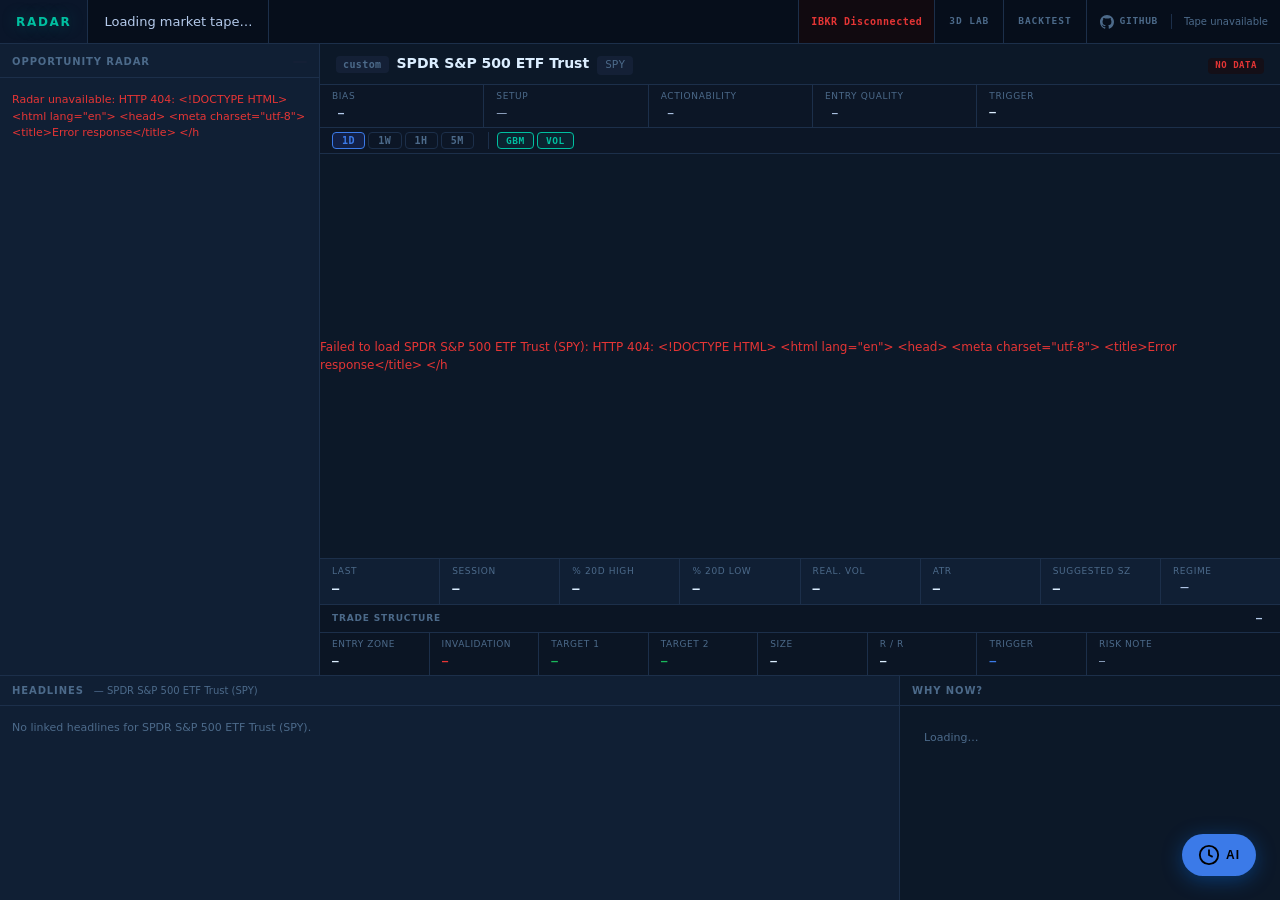
==== commit 6fda69e5: "feat: add GitHub link with live star count to radar header Co-Authored-By: Claude Sonnet 4.6 <norepl" ====
--- a/templates/index.html
+++ b/templates/index.html
@@ -27,6 +27,11 @@
     </div>
     <a id="lab-link" href="/lab/3d" title="3D Research Lab — experimental views">3D Lab</a>
     <a id="bt-link" href="/research/backtest" title="Strategy Backtest &amp; Research">Backtest</a>
+    <a id="gh-link" href="https://github.com/akariba/Algo-RADAR" target="_blank" rel="noopener" title="View on GitHub">
+      <svg width="14" height="14" viewBox="0 0 24 24" fill="currentColor" style="vertical-align:middle;margin-right:4px">
+        <path d="M12 0C5.37 0 0 5.37 0 12c0 5.3 3.438 9.8 8.205 11.385.6.113.82-.258.82-.577 0-.285-.01-1.04-.015-2.04-3.338.724-4.042-1.61-4.042-1.61-.546-1.385-1.335-1.755-1.335-1.755-1.087-.744.084-.729.084-.729 1.205.084 1.838 1.236 1.838 1.236 1.07 1.835 2.809 1.305 3.495.998.108-.776.417-1.305.76-1.605-2.665-.3-5.466-1.332-5.466-5.93 0-1.31.465-2.38 1.235-3.22-.135-.303-.54-1.523.105-3.176 0 0 1.005-.322 3.3 1.23.96-.267 1.98-.399 3-.405 1.02.006 2.04.138 3 .405 2.28-1.552 3.285-1.23 3.285-1.23.645 1.653.24 2.873.12 3.176.765.84 1.23 1.91 1.23 3.22 0 4.61-2.805 5.625-5.475 5.92.42.36.81 1.096.81 2.22 0 1.606-.015 2.896-.015 3.286 0 .315.21.69.825.57C20.565 21.795 24 17.295 24 12c0-6.63-5.37-12-12-12"/>
+      </svg><span id="gh-stars">GitHub</span>
+    </a>
     <div id="tape-status"></div>
   </header>
 
--- a/static/css/app.css
+++ b/static/css/app.css
@@ -956,6 +956,29 @@
 #bt-link:hover {
   color: var(--sybil-accent-1);
   background: rgba(59,122,232,0.06);
+}
+
+#gh-link {
+  flex-shrink: 0;
+  padding: 0 13px;
+  font-size: 9.5px;
+  font-weight: 700;
+  font-family: var(--sybil-mono);
+  letter-spacing: 0.07em;
+  color: var(--sybil-text-muted);
+  border-left: 1px solid var(--sybil-border);
+  height: 100%;
+  display: flex;
+  align-items: center;
+  text-decoration: none;
+  text-transform: uppercase;
+  transition: color 0.15s, background 0.15s;
+  white-space: nowrap;
+  gap: 2px;
+}
+#gh-link:hover {
+  color: #e8e8ff;
+  background: rgba(255,255,255,0.04);
 }
 
 /* ── chart toolbar (timeframe + toggles) ─────────────────────────────────── */
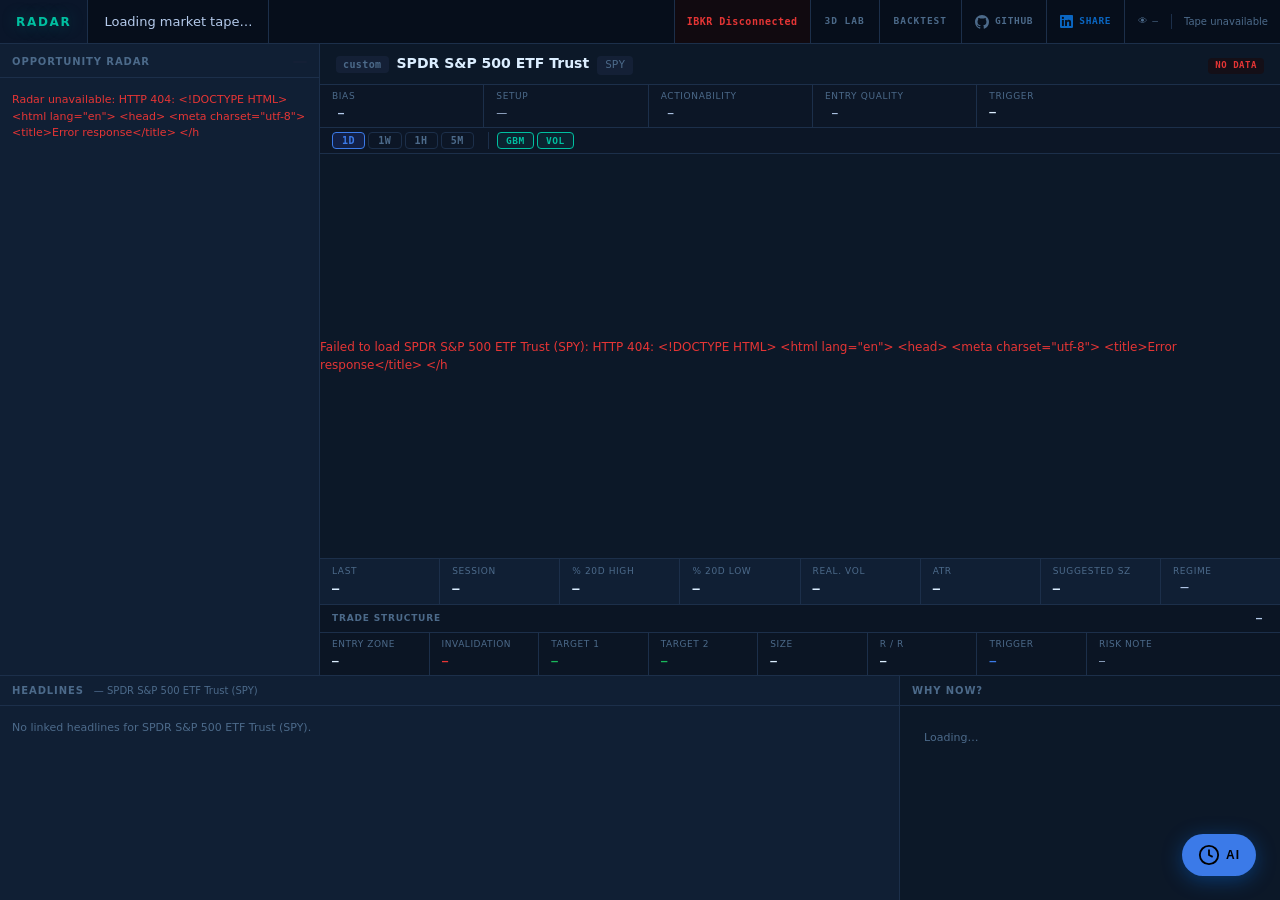
==== commit dddded9c: "feat: LinkedIn share button + live visit counter in header Co-Authored-By: Claude Sonnet 4.6 <norepl" ====
--- a/templates/index.html
+++ b/templates/index.html
@@ -32,6 +32,12 @@
         <path d="M12 0C5.37 0 0 5.37 0 12c0 5.3 3.438 9.8 8.205 11.385.6.113.82-.258.82-.577 0-.285-.01-1.04-.015-2.04-3.338.724-4.042-1.61-4.042-1.61-.546-1.385-1.335-1.755-1.335-1.755-1.087-.744.084-.729.084-.729 1.205.084 1.838 1.236 1.838 1.236 1.07 1.835 2.809 1.305 3.495.998.108-.776.417-1.305.76-1.605-2.665-.3-5.466-1.332-5.466-5.93 0-1.31.465-2.38 1.235-3.22-.135-.303-.54-1.523.105-3.176 0 0 1.005-.322 3.3 1.23.96-.267 1.98-.399 3-.405 1.02.006 2.04.138 3 .405 2.28-1.552 3.285-1.23 3.285-1.23.645 1.653.24 2.873.12 3.176.765.84 1.23 1.91 1.23 3.22 0 4.61-2.805 5.625-5.475 5.92.42.36.81 1.096.81 2.22 0 1.606-.015 2.896-.015 3.286 0 .315.21.69.825.57C20.565 21.795 24 17.295 24 12c0-6.63-5.37-12-12-12"/>
       </svg><span id="gh-stars">GitHub</span>
     </a>
+    <a id="li-share" href="#" onclick="shareLinkedIn(event)" title="Share on LinkedIn">
+      <svg width="13" height="13" viewBox="0 0 24 24" fill="currentColor" style="vertical-align:middle;margin-right:4px">
+        <path d="M20.447 20.452h-3.554v-5.569c0-1.328-.027-3.037-1.852-3.037-1.853 0-2.136 1.445-2.136 2.939v5.667H9.351V9h3.414v1.561h.046c.477-.9 1.637-1.85 3.37-1.85 3.601 0 4.267 2.37 4.267 5.455v6.286zM5.337 7.433a2.062 2.062 0 0 1-2.063-2.065 2.064 2.064 0 1 1 2.063 2.065zm1.782 13.019H3.555V9h3.564v11.452zM22.225 0H1.771C.792 0 0 .774 0 1.729v20.542C0 23.227.792 24 1.771 24h20.451C23.2 24 24 23.227 24 22.271V1.729C24 .774 23.2 0 22.222 0h.003z"/>
+      </svg>Share
+    </a>
+    <div id="visit-counter" title="Total page visits">👁 <span id="visit-count">—</span></div>
     <div id="tape-status"></div>
   </header>
 
--- a/static/css/app.css
+++ b/static/css/app.css
@@ -979,6 +979,43 @@
 #gh-link:hover {
   color: #e8e8ff;
   background: rgba(255,255,255,0.04);
+}
+
+#li-share {
+  flex-shrink: 0;
+  padding: 0 13px;
+  font-size: 9.5px;
+  font-weight: 700;
+  font-family: var(--sybil-mono);
+  letter-spacing: 0.07em;
+  color: #0a66c2;
+  border-left: 1px solid var(--sybil-border);
+  height: 100%;
+  display: flex;
+  align-items: center;
+  text-decoration: none;
+  text-transform: uppercase;
+  transition: color 0.15s, background 0.15s;
+  white-space: nowrap;
+  gap: 2px;
+}
+#li-share:hover {
+  color: #378fe9;
+  background: rgba(10,102,194,0.08);
+}
+
+#visit-counter {
+  flex-shrink: 0;
+  padding: 0 13px;
+  font-size: 9.5px;
+  font-family: var(--sybil-mono);
+  color: var(--sybil-text-muted);
+  border-left: 1px solid var(--sybil-border);
+  height: 100%;
+  display: flex;
+  align-items: center;
+  gap: 4px;
+  white-space: nowrap;
 }
 
 /* ── chart toolbar (timeframe + toggles) ─────────────────────────────────── */
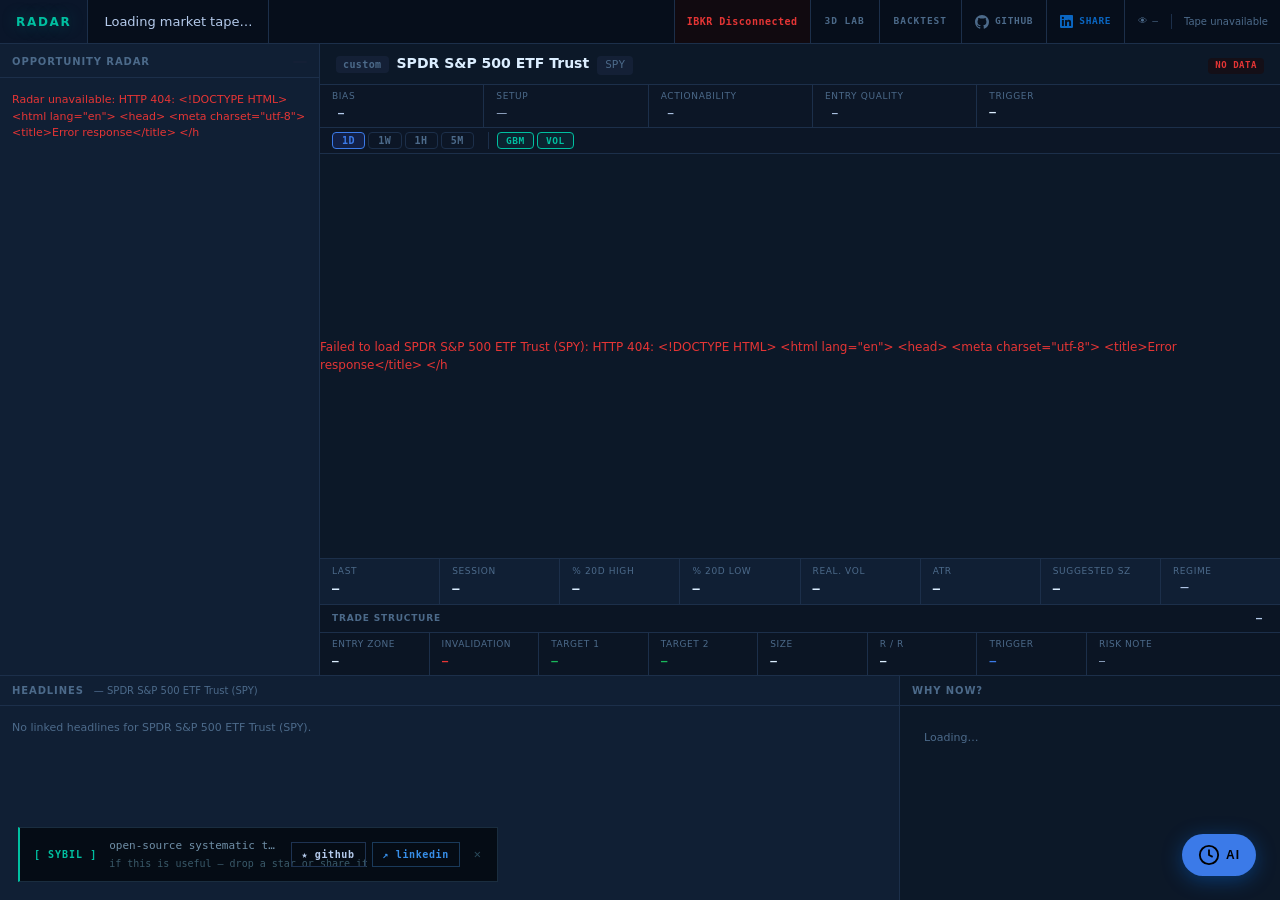
==== commit 661d702f: "feat: terminal-style first-time visitor banner + GitHub stars + LinkedIn share + visit counter Co-Au" ====
--- a/templates/index.html
+++ b/templates/index.html
@@ -233,6 +233,26 @@
 
 </div><!-- /app -->
 
+<!-- ── WELCOME BANNER (first-time visitors) ──────────────────────────────── -->
+<div id="welcome-banner" class="hidden">
+  <div id="welcome-content">
+    <div id="welcome-prefix">[ SYBIL ]</div>
+    <div id="welcome-text">
+      <span id="welcome-title">open-source systematic trading research platform</span>
+      <span id="welcome-sub">if this is useful — drop a star or share it</span>
+    </div>
+    <div id="welcome-actions">
+      <a href="https://github.com/akariba/Algo-RADAR" target="_blank" rel="noopener" class="wb-btn wb-btn-gh">
+        ★ github
+      </a>
+      <a href="https://www.linkedin.com/sharing/share-offsite/?url=https%3A%2F%2Fsybil-radar.duckdns.org" target="_blank" rel="noopener" class="wb-btn wb-btn-li">
+        ↗ linkedin
+      </a>
+    </div>
+    <button id="welcome-close" onclick="dismissBanner()" title="Dismiss">✕</button>
+  </div>
+</div>
+
 <!-- ── AI RESEARCH ASSISTANT ─────────────────────────────────────────────── -->
 <button id="ai-fab" onclick="toggleAiPanel()" title="AI Research Assistant">
   <svg width="22" height="22" viewBox="0 0 24 24" fill="none" stroke="currentColor" stroke-width="2">
--- a/static/css/app.css
+++ b/static/css/app.css
@@ -1239,3 +1239,108 @@
   transition: opacity 0.1s;
 }
 #ai-send:hover { opacity: 0.85; }
+
+/* ── welcome banner ──────────────────────────────────────────────────────── */
+#welcome-banner {
+  position:   fixed;
+  bottom:     18px;
+  left:       18px;
+  z-index:    1000;
+  background: rgba(6,12,20,0.96);
+  border:     1px solid #1a2d3f;
+  border-left: 2px solid #00bfa0;
+  padding:    10px 14px;
+  max-width:  480px;
+  font-family: 'JetBrains Mono', 'Fira Mono', 'Consolas', monospace;
+  animation:  bannerIn 0.35s ease;
+}
+
+@keyframes bannerIn {
+  from { opacity: 0; transform: translateY(10px); }
+  to   { opacity: 1; transform: translateY(0); }
+}
+
+#welcome-content {
+  display:     flex;
+  align-items: center;
+  gap:         12px;
+}
+
+#welcome-prefix {
+  font-size:   10px;
+  font-weight: 700;
+  color:       #00bfa0;
+  letter-spacing: 0.1em;
+  flex-shrink: 0;
+}
+
+#welcome-text {
+  display:        flex;
+  flex-direction: column;
+  gap:            2px;
+  flex:           1;
+  min-width:      0;
+}
+
+#welcome-title {
+  font-size:  11px;
+  color:      #7090a8;
+  white-space: nowrap;
+  overflow:   hidden;
+  text-overflow: ellipsis;
+}
+
+#welcome-sub {
+  font-size:  10px;
+  color:      #3a5a6a;
+  white-space: nowrap;
+}
+
+#welcome-actions {
+  display:     flex;
+  gap:         6px;
+  flex-shrink: 0;
+}
+
+.wb-btn {
+  display:         flex;
+  align-items:     center;
+  padding:         4px 10px;
+  font-size:       10px;
+  font-weight:     600;
+  font-family:     inherit;
+  letter-spacing:  0.06em;
+  text-decoration: none;
+  white-space:     nowrap;
+  border:          1px solid;
+  transition:      opacity 0.15s;
+  text-transform:  lowercase;
+}
+.wb-btn:hover { opacity: 0.75; }
+
+.wb-btn-gh {
+  color:        #b4caeb;
+  border-color: #1e3352;
+  background:   transparent;
+}
+.wb-btn-gh:hover { border-color: #b4caeb; }
+
+.wb-btn-li {
+  color:        #378fe9;
+  border-color: #1a3a5a;
+  background:   transparent;
+}
+.wb-btn-li:hover { border-color: #378fe9; }
+
+#welcome-close {
+  background:  none;
+  border:      none;
+  color:       #2a4a5a;
+  font-size:   12px;
+  cursor:      pointer;
+  padding:     0 2px;
+  flex-shrink: 0;
+  font-family: inherit;
+  transition:  color 0.15s;
+}
+#welcome-close:hover { color: #5a7898; }
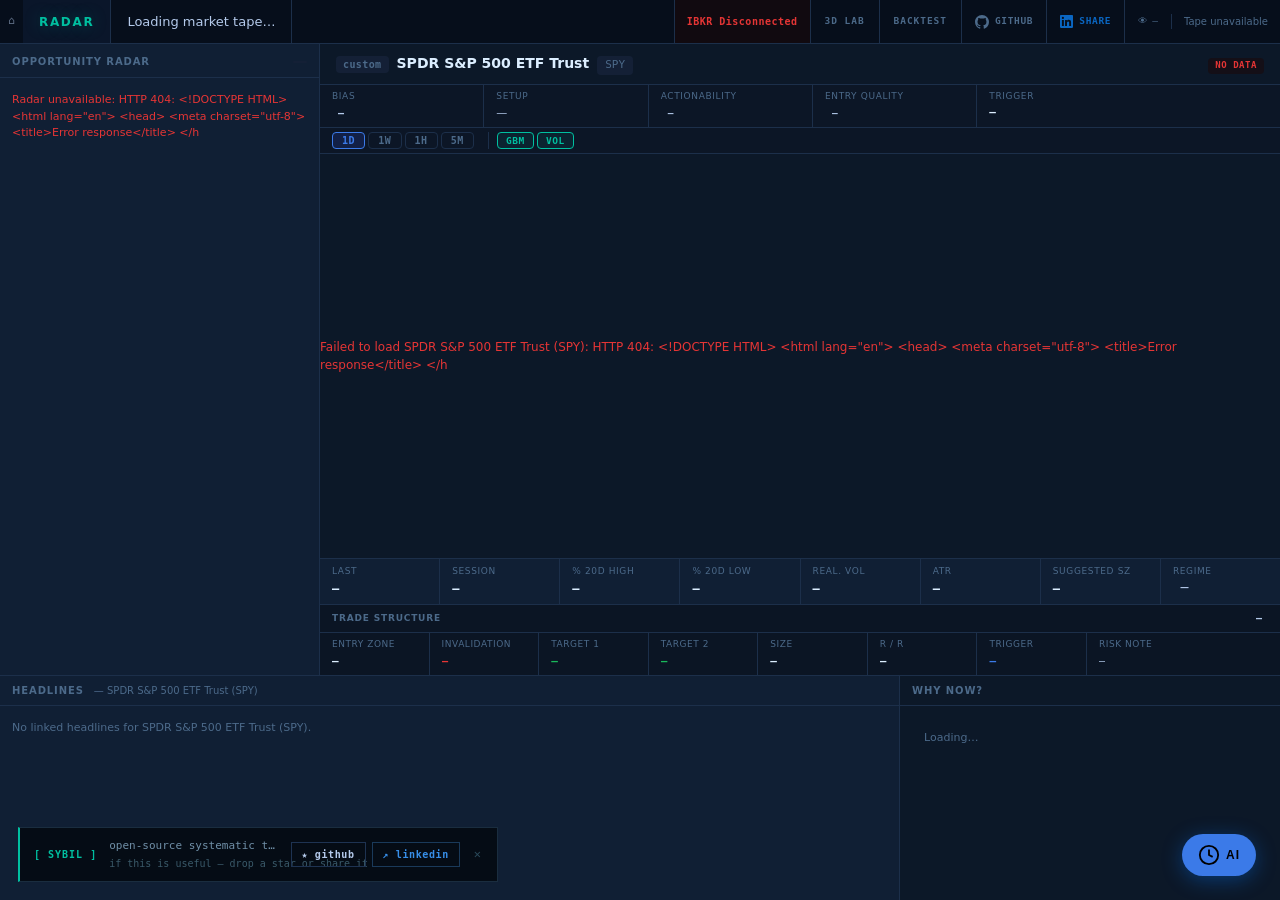
==== commit 44bc1bab: "Fix navigation consistency across all pages - backtest: ⌂ Home → / and RADAR → /app breadcrumb - lab" ====
--- a/templates/index.html
+++ b/templates/index.html
@@ -13,6 +13,7 @@
 
   <!-- ── A: TAPE STRIP ────────────────────────────────────────────────────── -->
   <header id="tape-strip">
+    <a href="/" id="tape-home" title="Home" style="color:var(--text-dim);font-size:11px;padding:0 8px;text-decoration:none;opacity:0.5;transition:opacity 0.2s;" onmouseover="this.style.opacity=1" onmouseout="this.style.opacity=0.5">⌂</a>
     <div id="tape-brand">RADAR</div>
     <div id="tape-scroll-wrapper">
       <div id="tape-items">
@@ -245,7 +246,7 @@
       <a href="https://github.com/akariba/Algo-RADAR" target="_blank" rel="noopener" class="wb-btn wb-btn-gh">
         ★ github
       </a>
-      <a href="https://www.linkedin.com/sharing/share-offsite/?url=https%3A%2F%2Fsybil-radar.duckdns.org" target="_blank" rel="noopener" class="wb-btn wb-btn-li">
+      <a href="https://www.linkedin.com/sharing/share-offsite/?url=https%3A%2F%2Fsybilradar.com" target="_blank" rel="noopener" class="wb-btn wb-btn-li">
         ↗ linkedin
       </a>
     </div>
